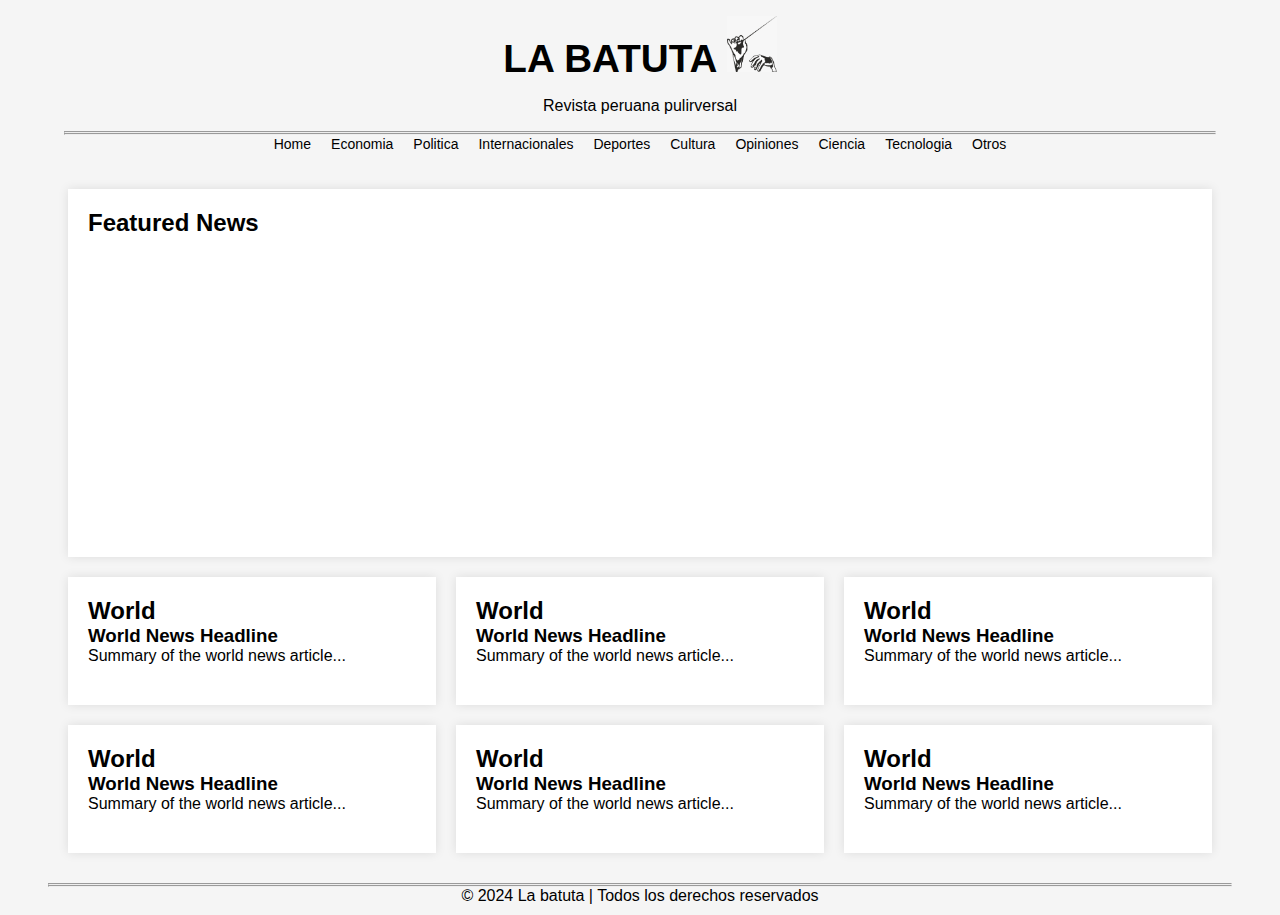
==== index.html @ 3da0f814 "first commit" ====
<!DOCTYPE html>
<html lang="en">
<head>
    <meta charset="UTF-8">
    <meta name="viewport" content="width=device-width, initial-scale=1.0">
    <title>My News Magazine</title>
    <link rel="stylesheet" href="styles.css">
</head>
<body>
    <header>
        <div class="logo">
            <h1>LA BATUTA <img src="images/logo.jpeg" alt=""></h1>
            <p>Revista peruana pulirversal</p>
            <hr>
            <hr>
        </div>
        <nav>
            <ul>
                <li><a href="#">Home</a></li>
                <li><a href="#">Economia</a></li> 
                <li><a href="#">Politica</a></li>
                <li><a href="#">Internacionales</a></li>
                <li><a href="#">Deportes</a></li>
                <li><a href="#">Cultura</a></li>
                <li><a href="#">Opiniones</a></li>
                <li><a href="#">Ciencia</a></li>
                <li><a href="#">Tecnologia</a></li>
                <li><a href="#">Otros</a></li>
            
                    </div>
                </li>
            </ul>
        </nav>
    </header>
    <main>
        <section class="featured-news">
            <h2>Featured News</h2>
            <div class="carousel">
                <img src="featured1.jpg" alt="Featured News 1" class="carousel-item">
                <img src="featured2.jpg" alt="Featured News 2" class="carousel-item">
                <img src="featured3.jpg" alt="Featured News 3" class="carousel-item">
            </div>
        </section>
        <section class="section-news">
            <div class="section">
                <h2>World</h2>
                <article>
                    <h3>World News Headline</h3>
                    <p>Summary of the world news article...</p>
                </article>
            </div>
            <div class="section">
                <h2>World</h2>
                <article>
                    <h3>World News Headline</h3>
                    <p>Summary of the world news article...</p>
                </article>
            </div>
            <div class="section">
                <h2>World</h2>
                <article>
                    <h3>World News Headline</h3>
                    <p>Summary of the world news article...</p>
                </article>
            </div>
            <div class="section">
                <h2>World</h2>
                <article>
                    <h3>World News Headline</h3>
                    <p>Summary of the world news article...</p>
                </article>
            </div>
            <div class="section">
                <h2>World</h2>
                <article>
                    <h3>World News Headline</h3>
                    <p>Summary of the world news article...</p>
                </article>
            </div>
            <div class="section">
                <h2>World</h2>
                <article>
                    <h3>World News Headline</h3>
                    <p>Summary of the world news article...</p>
                </article>
            </div>
        </section>
    </main>
    <footer>
        <hr>
        <hr>
        <p>&copy; 2024 La batuta | Todos los derechos reservados</p>
    </footer>
    <script src="scripts.js"></script>
</body>
</html>
---- styles.css ----
/* styles.css */

* {
    margin: 0 ;
    padding: 0;
    box-sizing: border-box;
}

body {
    font-family: Arial, sans-serif;
    background-color: #f5f5f5;
    margin: 0rem 3rem;
}

header {
    color: black;
    padding: 10px 0;
    text-align: center;
    padding: 1rem;
}
header .logo h1 img{
    width: 50px;
}

header .logo h1 {
    margin: 0;
    font-size: 29pt;
}
header .logo p{
    padding: 1rem;

}

nav ul {
    display: flex; /* Cambiar a display flex para alinear los elementos */
    justify-content: center; /* Centrar los elementos horizontalmente */
    list-style-type: none; /* Eliminar los puntos de la lista */
    padding: 0; /* Eliminar el padding predeterminado */
}

nav ul li {
    margin: 0 10px; /* Espacio entre elementos de la lista */
}

nav ul a {
    text-decoration: none;
    color: black;
    font-size: 14px; /* Tamaño de fuente ajustado */
}

main {
    padding: 20px;
}

.featured-news {
    background-color: white;
    padding: 20px;
    margin-bottom: 20px;
    box-shadow: 0 0 10px rgba(0, 0, 0, 0.1);
}

.carousel {
    position: relative;
    width: 100%;
    height: 300px;
    overflow: hidden;
}

.carousel-item {
    width: 100%;
    height: 100%;
    position: absolute;
    top: 0;
    left: 100%;
    transition: left 0.5s;
}

.carousel-item.active {
    left: 0;
}

.carousel-item.previous {
    left: -100%;
}

.section-news {
    display: grid;
    grid-template-columns: repeat(auto-fill, minmax(300px, 1fr));
    gap: 20px;
}

.section {
    background-color: white;
    padding: 20px;
    box-shadow: 0 0 10px rgba(0, 0, 0, 0.1);
}

.section h2 {
    margin-top: 0;
}

.section article {
    margin-bottom: 20px;
}

footer {
    color: black;
    text-align: center;
    padding: 10px 0;
    position: relative;
    bottom: 0;
    width: 100%;
}
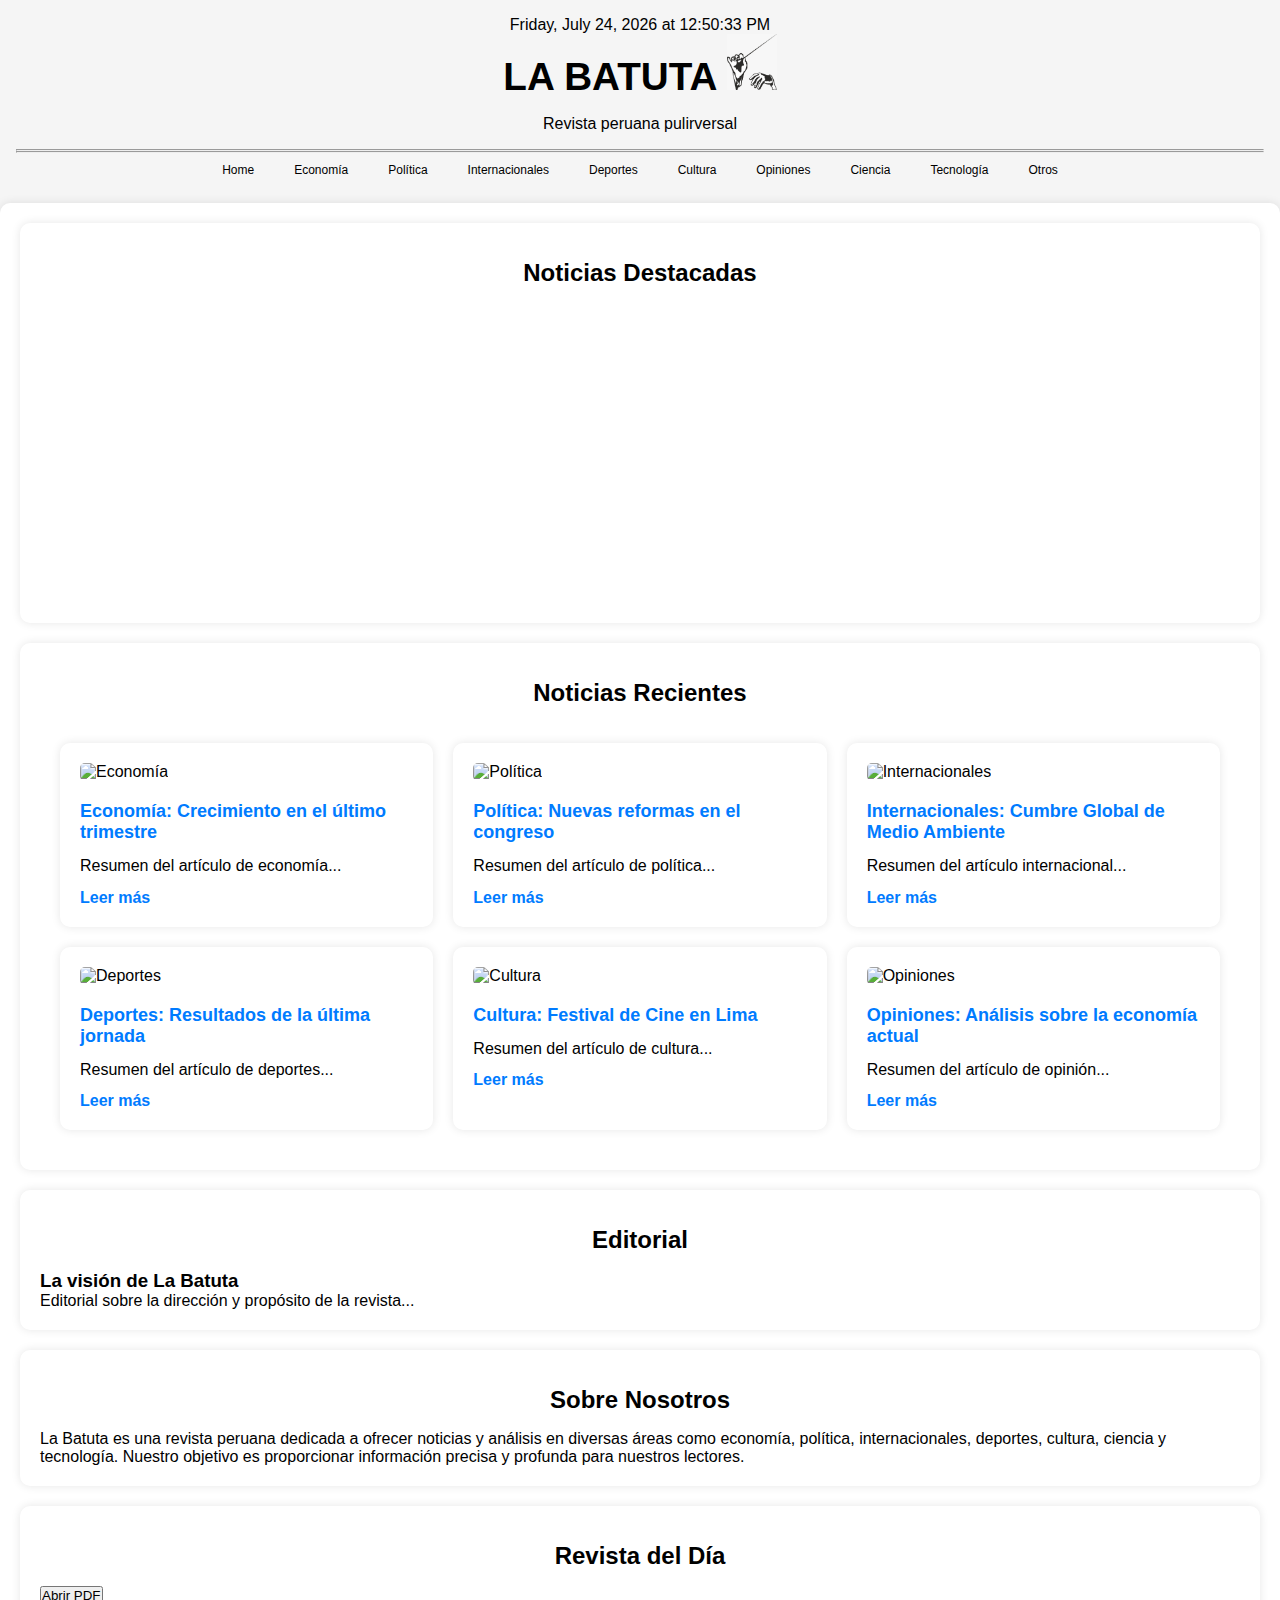
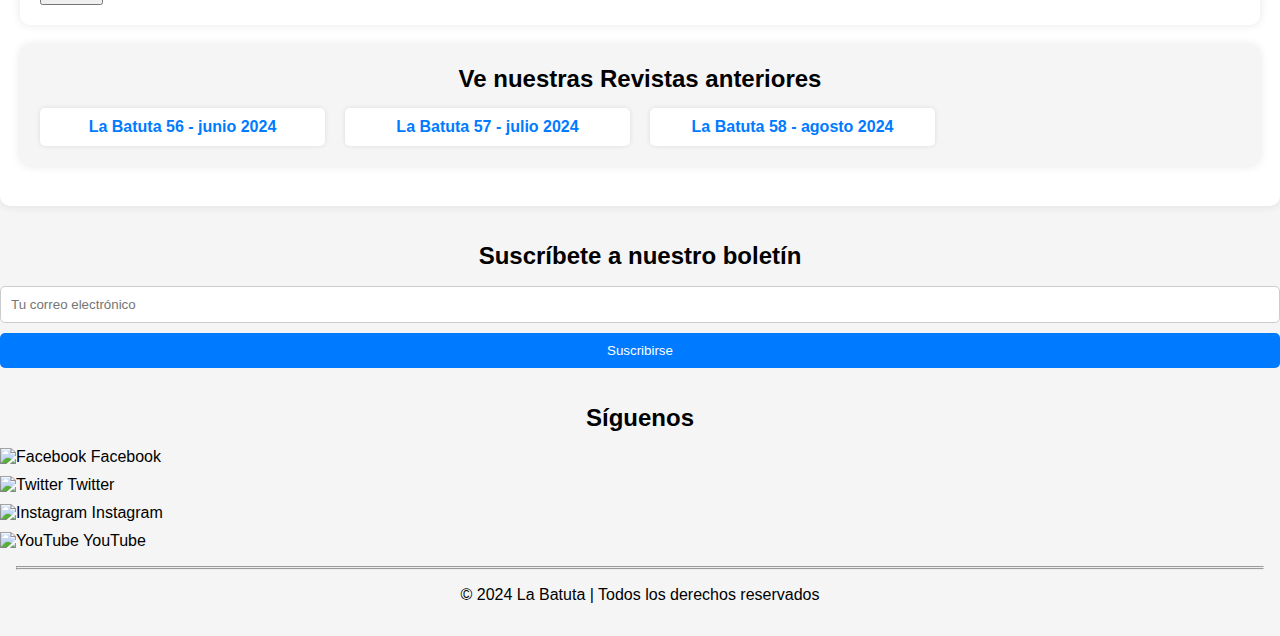
==== commit be66a884: ""Updated HTML, CSS, and JavaScript files to add new features and styles, including meta tags, carous" ====
--- a/index.html
+++ b/index.html
@@ -1,15 +1,36 @@
 <!DOCTYPE html>
-<html lang="en">
+<html lang="es">
 <head>
     <meta charset="UTF-8">
     <meta name="viewport" content="width=device-width, initial-scale=1.0">
-    <title>My News Magazine</title>
-    <link rel="stylesheet" href="styles.css">
+    <meta name="description" content="Descripción de tu sitio web">
+    <meta name="keywords" content="revista digital, La Batuta, Perú, noticias, economía, política, noticias internacionales, deportes, cultura, ciencia, tecnología">
+    <meta name="author" content="Benjamin Burga">
+    <meta property="og:title" content="La Batuta - Revista Peruana Pulirversal">
+    <meta property="og:description" content="Revista digital">
+    <meta property="og:type" content="website">
+    <meta property="og:url" content="https://www.labatutapp.com">
+    <meta property="og:image" content="https://www.ejemplo.com/images/og-image.jpg">
+    <meta property="og:image:width" content="1200">
+    <meta property="og:image:height" content="630">
+    <meta name="twitter:card" content="summary_large_image">
+    <meta name="twitter:title" content="La Batuta - Revista Peruana Pulirversal">
+    <meta name="twitter:description" content="Revista digital">
+    <meta name="twitter:image" content="https://www.ejemplo.com/images/twitter-image.jpg">
+    <title>La Batuta - Revista Peruana Pulirversal</title>
+    <link rel="stylesheet" href="styles/phone.css">
+    <link rel="stylesheet" href="styles/styles.css">
+    <link rel="icon" href="images/favicon.ico">
 </head>
-<body>
+
+
+<body class="loading">
     <header>
+        <div class="time">
+            <p> <span id="time"></span></p>
+        </div>
         <div class="logo">
-            <h1>LA BATUTA <img src="images/logo.jpeg" alt=""></h1>
+            <h1>LA BATUTA <img src="images/logo.jpeg" alt="La Batuta Logo"></h1>
             <p>Revista peruana pulirversal</p>
             <hr>
             <hr>
@@ -17,80 +38,168 @@
         <nav>
             <ul>
                 <li><a href="#">Home</a></li>
-                <li><a href="#">Economia</a></li> 
-                <li><a href="#">Politica</a></li>
-                <li><a href="#">Internacionales</a></li>
-                <li><a href="#">Deportes</a></li>
-                <li><a href="#">Cultura</a></li>
+                <li>
+                    <a href="#">Economía</a>
+                    <ul>
+                        <li><a href="#">Mercados</a></li>
+                        <li><a href="#">Empresas</a></li>
+                        <li><a href="#">Finanzas Personales</a></li>
+                    </ul>
+                </li>
+                <li>
+                    <a href="#">Política</a>
+                    <ul>
+                        <li><a href="#">Nacional</a></li>
+                        <li><a href="#">Internacional</a></li>
+                        <li><a href="#">Opinión</a></li>
+                    </ul>
+                </li>
+                <li>
+                    <a href="#">Internacionales</a>
+                    <ul>
+                        <li><a href="#">América</a></li>
+                        <li><a href="#">Europa</a></li>
+                        <li><a href="#">Asia</a></li>
+                    </ul>
+                </li>
+                <li>
+                    <a href="#">Deportes</a>
+                    <ul>
+                        <li><a href="#">Fútbol</a></li>
+                        <li><a href="#">Básquetbol</a></li>
+                        <li><a href="#">Tenis</a></li>
+                    </ul>
+                </li>
+                <li>
+                    <a href="#">Cultura</a>
+                    <ul>
+                        <li><a href="#">Arte</a></li>
+                        <li><a href="#">Literatura</a></li>
+                        <li><a href="#">Música</a></li>
+                    </ul>
+                </li>
                 <li><a href="#">Opiniones</a></li>
-                <li><a href="#">Ciencia</a></li>
-                <li><a href="#">Tecnologia</a></li>
+                <li>
+                    <a href="#">Ciencia</a>
+                    <ul>
+                        <li><a href="#">Investigación</a></li>
+                        <li><a href="#">Innovación</a></li>
+                    </ul>
+                </li>
+                <li>
+                    <a href="#">Tecnología</a>
+                    <ul>
+                        <li><a href="#">Gadgets</a></li>
+                        <li><a href="#">Software</a></li>
+                        <li><a href="#">Redes</a></li>
+                    </ul>
+                </li>
                 <li><a href="#">Otros</a></li>
-            
-                    </div>
-                </li>
             </ul>
         </nav>
     </header>
     <main>
         <section class="featured-news">
-            <h2>Featured News</h2>
+            <h2>Noticias Destacadas</h2>
             <div class="carousel">
-                <img src="featured1.jpg" alt="Featured News 1" class="carousel-item">
-                <img src="featured2.jpg" alt="Featured News 2" class="carousel-item">
-                <img src="featured3.jpg" alt="Featured News 3" class="carousel-item">
+                <img src="images/noticias1.jpg" alt="Noticia Destacada 1" class="carousel-item">
+                <img src="images/noticias2.jpg" alt="Noticia Destacada 2" class="carousel-item">
+                <img src="images/noticias3.jpg" alt="Noticia Destacada 3" class="carousel-item">
             </div>
         </section>
-        <section class="section-news">
-            <div class="section">
-                <h2>World</h2>
-                <article>
-                    <h3>World News Headline</h3>
-                    <p>Summary of the world news article...</p>
+        <section class="latest-news">
+            <h2>Noticias Recientes</h2>
+            <div class="news-grid">
+                <article>
+                    <img src="economia.jpg" alt="Economía">
+                    <h3><a href="articulo-economia.html">Economía: Crecimiento en el último trimestre</a></h3>
+                    <p>Resumen del artículo de economía...</p>
+                    <a href="economia.html">Leer más</a>
+                </article>
+                <article>
+                    <img src="politica.jpg" alt="Política">
+                    <h3><a href="articulo-politica.html">Política: Nuevas reformas en el congreso</a></h3>
+                    <p>Resumen del artículo de política...</p>
+                    <a href="politica.html">Leer más</a>
+                </article>
+                <article>
+                    <img src="internacionales.jpg" alt="Internacionales">
+                    <h3><a href="articulo-internacionales.html">Internacionales: Cumbre Global de Medio Ambiente</a></h3>
+                    <p>Resumen del artículo internacional...</p>
+                    <a href="articulo-internacionales.html">Leer más</a>
+                </article>
+                <article>
+                    <img src="deportes.jpg" alt="Deportes">
+                    <h3><a href="articulo-deportes.html">Deportes: Resultados de la última jornada</a></h3>
+                    <p>Resumen del artículo de deportes...</p>
+                    <a href="articulo-deportes.html">Leer más</a>
+                </article>
+                <article>
+                    <img src="cultura.jpg" alt="Cultura">
+                    <h3><a href="articulo-cultura.html">Cultura: Festival de Cine en Lima</a></h3>
+                    <p>Resumen del artículo de cultura...</p>
+                    <a href="articulo-cultura.html">Leer más</a>
+                </article>
+                <article>
+                    <img src="opiniones.jpg" alt="Opiniones">
+                    <h3><a href="articulo-opiniones.html">Opiniones: Análisis sobre la economía actual</a></h3>
+                    <p>Resumen del artículo de opinión...</p>
+                    <a href="articulo-opiniones.html">Leer más</a>
                 </article>
             </div>
-            <div class="section">
-                <h2>World</h2>
-                <article>
-                    <h3>World News Headline</h3>
-                    <p>Summary of the world news article...</p>
-                </article>
+            
+        </section>
+        <section class="editorial">
+            <h2>Editorial</h2>
+            <article>
+                <h3>La visión de La Batuta</h3>
+                <p>Editorial sobre la dirección y propósito de la revista...</p>
+            </article>
+        </section>
+        <section class="about-us">
+            <h2>Sobre Nosotros</h2>
+            <p>La Batuta es una revista peruana dedicada a ofrecer noticias y análisis en diversas áreas como economía, política, internacionales, deportes, cultura, ciencia y tecnología. Nuestro objetivo es proporcionar información precisa y profunda para nuestros lectores.</p>
+        </section>
+        <section class="daily-pdf">
+            <h2 id="pdfTitle">Revista del Día</h2>
+            <button id="openPdfBtn">Abrir PDF</button>
+        </section>
+        
+        <div id="pdfModal" class="modal">
+            <div class="modal-content">
+                <span class="close">&times;</span>
+                <embed id="pdfViewer" src="" type="application/pdf" width="100%" height="600px">
             </div>
-            <div class="section">
-                <h2>World</h2>
-                <article>
-                    <h3>World News Headline</h3>
-                    <p>Summary of the world news article...</p>
-                </article>
-            </div>
-            <div class="section">
-                <h2>World</h2>
-                <article>
-                    <h3>World News Headline</h3>
-                    <p>Summary of the world news article...</p>
-                </article>
-            </div>
-            <div class="section">
-                <h2>World</h2>
-                <article>
-                    <h3>World News Headline</h3>
-                    <p>Summary of the world news article...</p>
-                </article>
-            </div>
-            <div class="section">
-                <h2>World</h2>
-                <article>
-                    <h3>World News Headline</h3>
-                    <p>Summary of the world news article...</p>
-                </article>
-            </div>
+        </div>
+        <section class="pdf-section">
+            <h2>Ve nuestras Revistas anteriores </h2>
+            <div class="pdf-list"></div>
         </section>
     </main>
+    <aside>
+        <section class="newsletter">
+            <h2>Suscríbete a nuestro boletín</h2>
+            <form>
+                <input type="email" placeholder="Tu correo electrónico" required>
+                <button type="submit">Suscribirse</button>
+            </form>
+        </section>
+        <section class="social-media">
+            <h2>Síguenos</h2>
+            <ul>
+                <li><a href="#"><img src="images/facebook.png" alt="Facebook"> Facebook</a></li>
+                <li><a href="#"><img src="images/twiter.png" alt="Twitter"> Twitter</a></li>
+                <li><a href="#"><img src="images/instagram.png" alt="Instagram"> Instagram</a></li>
+                <li><a href="#"><img src="images/youtube.png" alt="YouTube"> YouTube</a></li>
+            </ul>
+        </section>
+    </aside>
     <footer>
+        <button id="scrollToTopBtn" title="Ir arriba"><i class="fas fa-arrow-up"><img src="images/flecha-hacia-arriba.png" alt="" width="25px"></i></button>
         <hr>
         <hr>
-        <p>&copy; 2024 La batuta | Todos los derechos reservados</p>
+        <p>&copy; 2024 La Batuta | Todos los derechos reservados</p>
     </footer>
-    <script src="scripts.js"></script>
+    <script src="scripts/scripts.js"></script>
 </body>
 </html>
--- a/styles/styles.css
+++ b/styles/styles.css
@@ -0,0 +1,389 @@
+* {
+    margin: 0;
+    padding: 0;
+    box-sizing: border-box;
+}
+
+/* Estilos generales del cuerpo */
+body {
+    font-family: Arial, sans-serif;
+    background-color: #f5f5f5;
+    transition: opacity 0.3s ease-in-out; /* Transición suave de opacidad */
+
+}
+body.loading {
+    opacity: 0; /* Ocultar el contenido mientras se carga */
+}
+
+/* Encabezado */
+header {
+    color: black;
+    padding: 1rem;
+    text-align: center;
+}
+
+header .logo h1 {
+    margin: 0;
+    font-size: 29pt;
+}
+
+header .logo h1 img {
+    width: 50px;
+}
+
+header .logo p {
+    padding: 1rem;
+}
+
+/* Navegación */
+nav ul {
+    display: flex;
+    justify-content: center;
+    list-style-type: none;
+    padding: 0;
+}
+
+nav ul li {
+    position: relative;
+    margin: 0 10px;
+}
+
+nav ul li ul {
+    display: none;
+    position: absolute;
+    top: 100%;
+    left: 0;
+    background-color: white;
+    box-shadow: 0 0 10px rgba(0, 0, 0, 0.1);
+    list-style-type: none;
+    padding: 10px;
+    z-index: 1000;
+}
+
+nav ul li:hover > ul {
+    display: block;
+}
+
+nav ul li ul li {
+    margin: 0;
+}
+
+nav ul a {
+    text-decoration: none;
+    color: black;
+    font-size: 12px;
+    padding: 10px;
+    display: block;
+}
+
+nav ul a:hover {
+    background-color: #eee;
+    transition: 0.3s;
+}
+
+/* Contenido principal */
+main, .featured-news, .latest-news, .editorial, .about-us, .daily-pdf {
+    background-color: white;
+    padding: 20px;
+    margin-bottom: 20px;
+    box-shadow: 0 0 10px rgba(0, 0, 0, 0.1);
+    border-radius: 10px;
+}
+
+.featured-news h2,
+.latest-news h2,
+.editorial h2,
+.about-us h2,
+.daily-pdf h2,
+.newsletter h2,
+.social-media h2 {
+    padding: 1rem;
+    text-align: center;
+    margin: auto;
+}
+
+/* Carrusel de noticias destacadas */
+.carousel {
+    position: relative;
+    width: 100%;
+    max-width: 600px;
+    height: 300px;
+    overflow: hidden;
+    margin: 0 auto;
+    display: flex;
+}
+
+.carousel-item {
+    width: 100%;
+    height: 100%;
+    position: absolute;
+    top: 0;
+    left: 100%;
+    transition: left 0.5s;
+    object-fit: cover;
+}
+
+.carousel-item.active {
+    left: 0;
+}
+
+.carousel-item.previous {
+    left: -100%;
+}
+
+/* Rejilla de noticias */
+.news-grid {
+    display: grid;
+    grid-template-columns: repeat(auto-fill, minmax(300px, 1fr));
+    gap: 20px;
+}
+
+.news-grid article {
+    background-color: #fff;
+    padding: 20px;
+    box-shadow: 0 0 10px rgba(0, 0, 0, 0.1);
+    transition: transform 0.2s, box-shadow 0.3s;
+    border-radius: 10px;
+}
+
+.news-grid article:hover {
+    transform: translateY(-5px);
+    box-shadow: 0 5px 15px rgba(0, 0, 0, 0.3);
+}
+
+.news-grid h3 {
+    margin: 10px 0;
+    font-size: 18px;
+}
+
+.news-grid p {
+    margin-bottom: 10px;
+    line-height: 1.6;
+}
+
+.news-grid a {
+    text-decoration: none;
+    color: #007BFF;
+    font-weight: bold;
+}
+
+.news-grid a:hover {
+    text-decoration: underline;
+}
+
+.news-grid img {
+    width: 100%;
+    height: auto;
+    border-radius: 5px;
+    margin-bottom: 10px;
+}
+
+/* Suscripción al boletín */
+.newsletter {
+    margin-bottom: 20px;
+}
+
+.newsletter form {
+    display: flex;
+    flex-direction: column;
+    gap: 10px;
+}
+
+.newsletter input[type="email"] {
+    padding: 10px;
+    border: 1px solid #ccc;
+    border-radius: 5px;
+}
+
+.newsletter button {
+    padding: 10px;
+    border: none;
+    background-color: #007BFF;
+    color: white;
+    border-radius: 5px;
+    cursor: pointer;
+}
+
+.newsletter button:hover {
+    background-color: #0056b3;
+}
+
+/* Sección de PDF */
+.pdf-section {
+    background-color: #f5f5f5;
+    padding: 20px;
+    margin-bottom: 20px;
+    box-shadow: 0 0 10px rgba(0, 0, 0, 0.1);
+    border-radius: 10px;
+}
+
+.pdf-section h2 {
+    text-align: center;
+    margin-bottom: 15px;
+}
+
+.pdf-list {
+    display: grid;
+    grid-template-columns: repeat(auto-fill, minmax(250px, 1fr));
+    gap: 20px;
+}
+
+.pdf-item {
+    background-color: white;
+    padding: 10px;
+    box-shadow: 0 0 5px rgba(0, 0, 0, 0.1);
+    border-radius: 5px;
+    text-align: center;
+}
+
+.pdf-item a {
+    text-decoration: none;
+    color: #007BFF;
+    font-weight: bold;
+}
+
+.pdf-item a:hover {
+    text-decoration: underline;
+}
+
+/* Estilos básicos del modal */
+.modal {
+    display: none; /* Ocultar modal por defecto */
+    position: fixed;
+    z-index: 1000;
+    left: 0;
+    top: 0;
+    width: 100%;
+    height: 100%;
+    overflow: auto;
+    background-color: rgba(0,0,0,0.8); /* Fondo oscuro semi-transparente */
+}
+
+.modal-content {
+    background-color: #fefefe;
+    margin: 15% auto;
+    padding: 20px;
+    border: 1px solid #888;
+    width: 80%;
+    max-width: 800px;
+    position: relative;
+}
+
+.close {
+    color: #aaa;
+    float: right;
+    font-size: 28px;
+    font-weight: bold;
+}
+
+.close:hover,
+.close:focus {
+    color: black;
+    text-decoration: none;
+    cursor: pointer;
+}
+
+
+/* Redes sociales */
+.social-media ul {
+    list-style: none;
+    padding: 0;
+    display: flex;
+    flex-direction: column;
+    gap: 10px;
+}
+
+.social-media ul li {
+    display: flex;
+    align-items: center;
+    gap: 10px;
+}
+
+.social-media ul li a {
+    text-decoration: none;
+    color: black;
+}
+
+.social-media ul li a img {
+    width: 20px;
+}
+
+/* Pie de página */
+footer {
+    color: black;
+    text-align: center;
+    padding: 1rem;
+}
+
+footer p {
+    padding: 1rem;
+}
+
+/* Botón de scroll hacia arriba */
+#scrollToTopBtn {
+    position: fixed;
+    bottom: 20px;
+    right: 20px;
+    background-color: #007BFF;
+    color: white;
+    border: none;
+    border-radius: 50%;
+    width: 50px;
+    height: 50px;
+    font-size: 20px;
+    cursor: pointer;
+    display: none;
+    z-index: 1000;
+}
+
+#scrollToTopBtn i {
+    display: flex;
+    justify-content: center;
+    align-items: center;
+    height: 100%;
+}
+
+#scrollToTopBtn:hover {
+    background-color: #0056b3;
+}
+
+/* Estilos para la página principal */
+.news-grid {
+    display: grid;
+    grid-template-columns: repeat(auto-fill, minmax(300px, 1fr));
+    gap: 20px;
+    padding: 20px;
+}
+
+.news-grid article {
+    background-color: #fff;
+    padding: 20px;
+    box-shadow: 0 0 10px rgba(0, 0, 0, 0.1);
+    transition: transform 0.2s, box-shadow 0.3s;
+    border-radius: 10px;
+}
+
+.news-grid article:hover {
+    transform: translateY(-5px);
+    box-shadow: 0 5px 15px rgba(0, 0, 0, 0.3);
+}
+
+.news-grid h3 {
+    margin: 10px 0;
+    font-size: 18px;
+}
+
+.news-grid p {
+    margin-bottom: 10px;
+    line-height: 1.6;
+}
+
+.news-grid a {
+    text-decoration: none;
+    color: #007BFF;
+    font-weight: bold;
+}
+
+.news-grid a:hover {
+    text-decoration: underline;
+}
